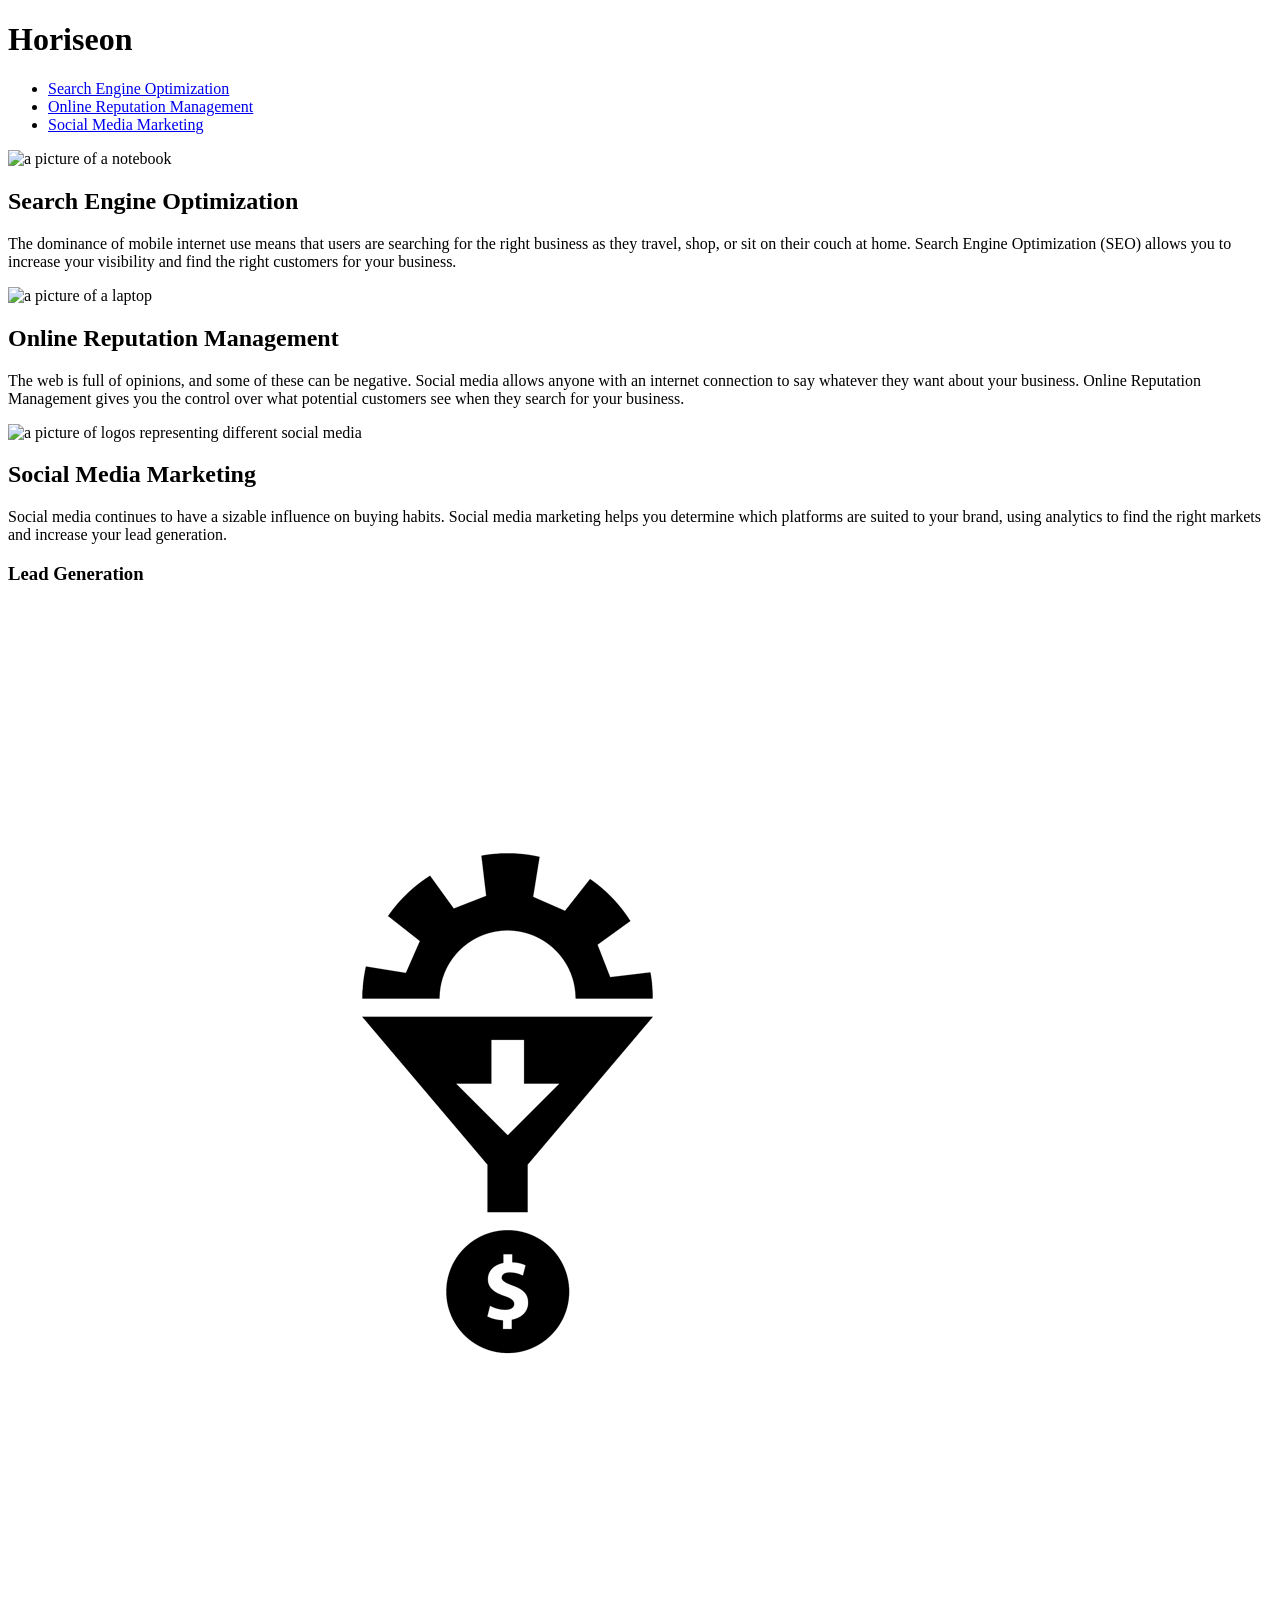
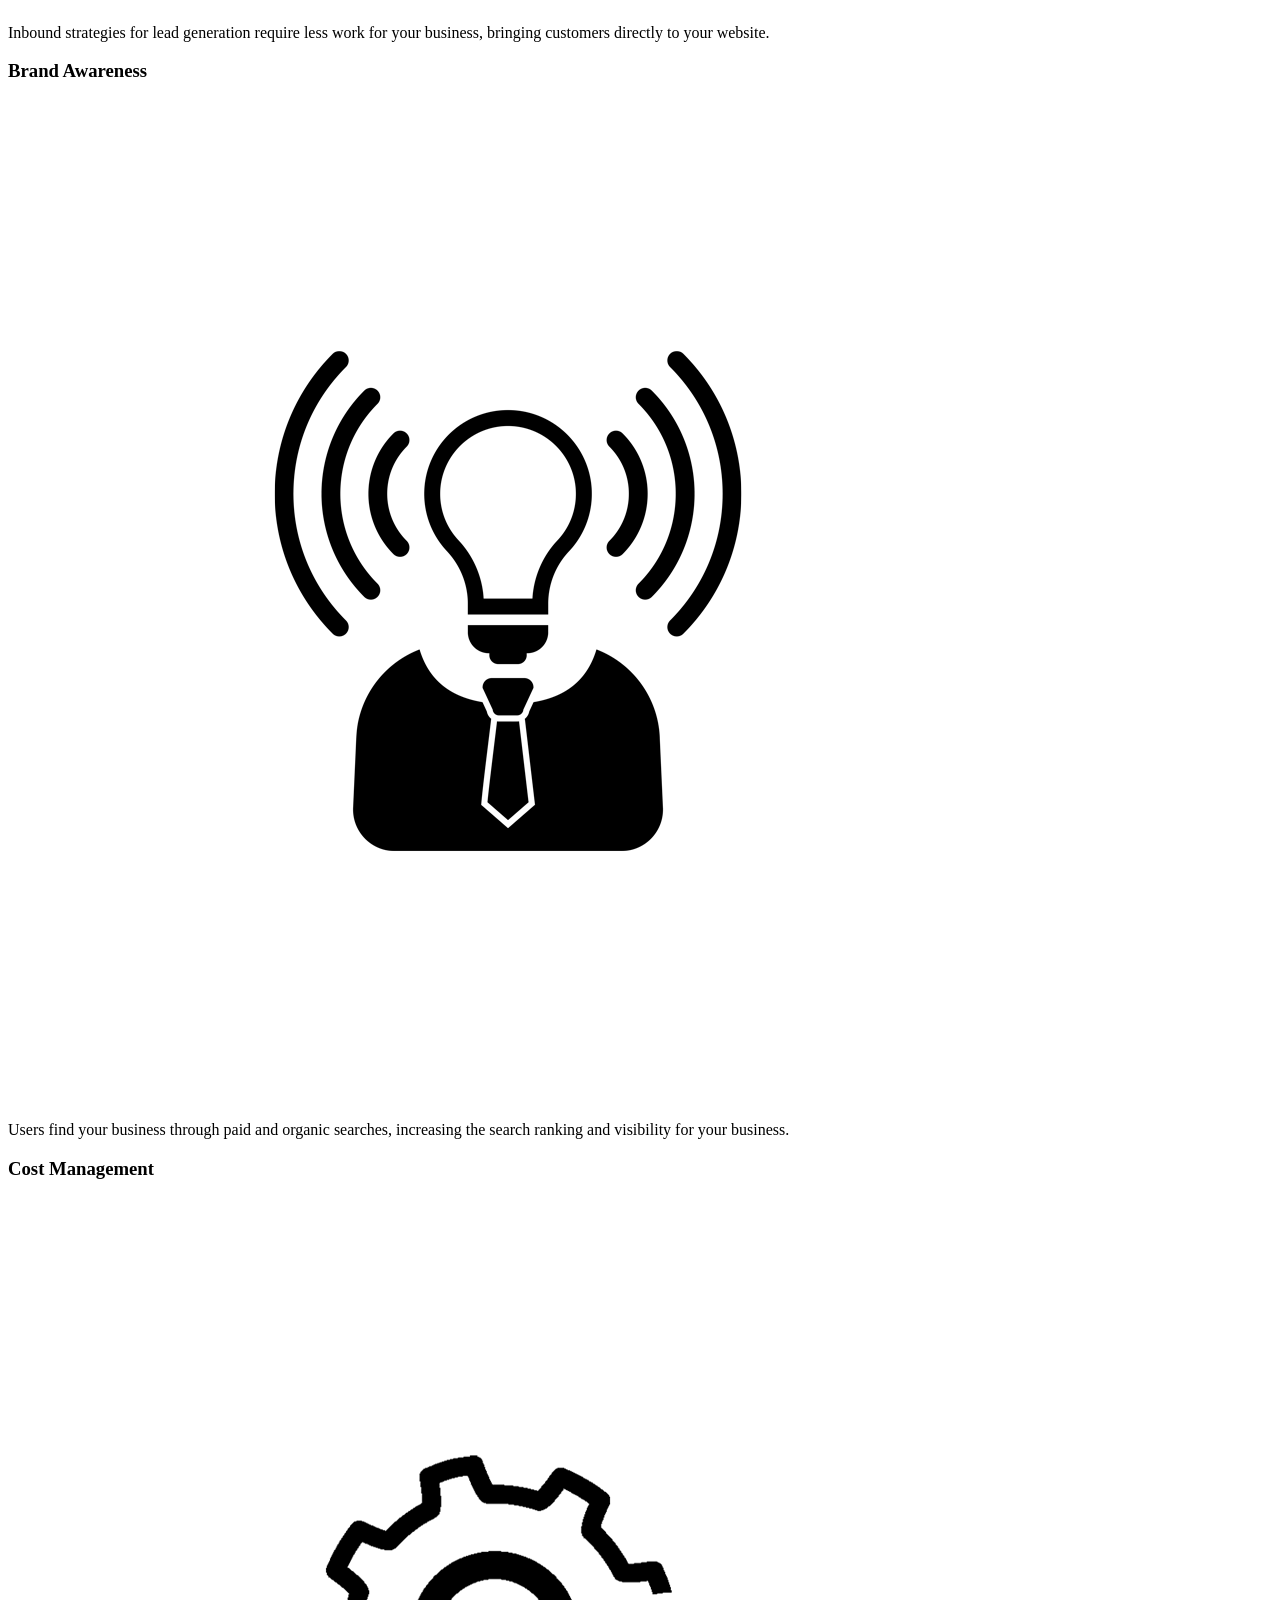
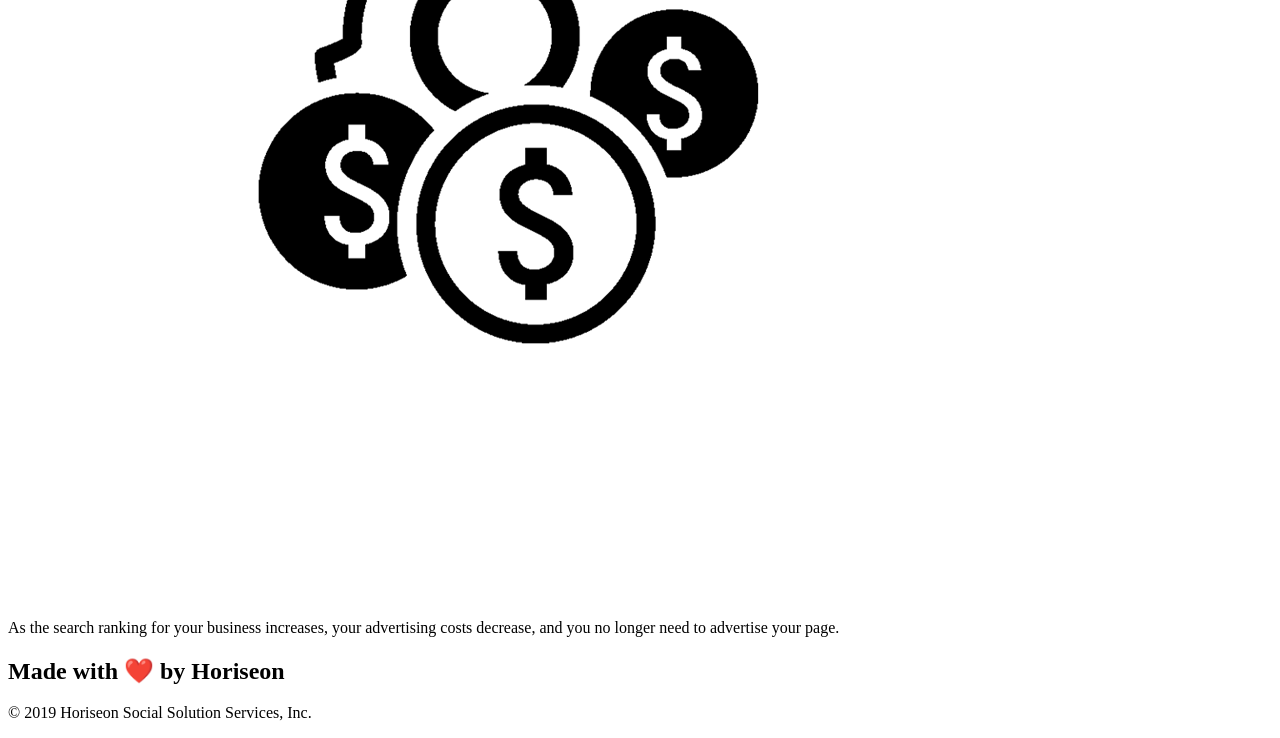
==== Develop/index.html @ c389934e "first commit" ====
<!DOCTYPE html>
<html lang="en-us">

<head>
    <meta charset="UTF-8" />
    <link rel="stylesheet" href="./assets/css/style.css">
    <!-- change tab title-->
    <title>Horiseon</title>
</head>
<!-- add header-->
<header>
    <div class="header">
        <h1>Hori<span class="seo">seo</span>n</h1>
        <div>
            <ul>
                <li>
                    <a href="#search-engine-optimization">Search Engine Optimization</a>
                </li>
                <li>
                    <a href="#online-reputation-management">Online Reputation Management</a>
                </li>
                <li>
                    <a href="#social-media-marketing">Social Media Marketing</a>
                </li>
            </ul>
        </div>
    </div>
</header>
<body>

    <div class="hero"></div>
    <div class="content">
        <div class="search-engine-optimization">
            <!-- add alt attribute-->
            <img src="./assets/images/search-engine-optimization.jpg" alt="a picture of a notebook" class="float-left" />
            <h2>Search Engine Optimization</h2>
            <p>
                The dominance of mobile internet use means that users are searching for the right business as they travel, shop, or sit on their couch at home. Search Engine Optimization (SEO) allows you to increase your visibility and find the right customers for your business.
            </p>
        </div>
        <div id="online-reputation-management" class="online-reputation-management">
            <!--add alt attribute-->
            <img src="./assets/images/online-reputation-management.jpg" alt="a picture of a laptop" class="float-right" />
            <h2>Online Reputation Management</h2>
            <p>
                The web is full of opinions, and some of these can be negative. Social media allows anyone with an internet connection to say whatever they want about your business. Online Reputation Management gives you the control over what potential customers see when they search for your business.
            </p>
        </div>
        <div id="social-media-marketing" class="social-media-marketing">
            <img src="./assets/images/social-media-marketing.jpg" alt="a picture of logos representing different social media" class="float-left" />
            <h2>Social Media Marketing</h2>
            <p>
                Social media continues to have a sizable influence on buying habits. Social media marketing helps you determine which platforms are suited to your brand, using analytics to find the right markets and increase your lead generation.
            </p>
        </div>
    </div>
    <div class="benefits">
        <div class="benefit-lead">
            <h3>Lead Generation</h3>
            <!--add alt attribute-->
            <img src="./assets/images/lead-generation.png" alt=""/>
            <p>
                Inbound strategies for lead generation require less work for your business, bringing customers directly to your website.
            </p>
        </div>
        <div class="benefit-brand">
            <h3>Brand Awareness</h3>
            <!--add alt attribute-->
            <img src="./assets/images/brand-awareness.png" alt=""/>
            <p>
                Users find your business through paid and organic searches, increasing the search ranking and visibility for your business.
            </p>
        </div>
        <div class="benefit-cost">
            <h3>Cost Management</h3>
            <!--add alt attribute, add self closing/-->
            <img src="./assets/images/cost-management.png" alt=""/>
            <p>
                As the search ranking for your business increases, your advertising costs decrease, and you no longer need to advertise your page.
            </p>
        </div>
    </div>
    <div class="footer">
        <h2>Made with ❤️️ by Horiseon</h2>
        <p>
            &copy; 2019 Horiseon Social Solution Services, Inc.
        </p>
    </div>
</body>

</html>
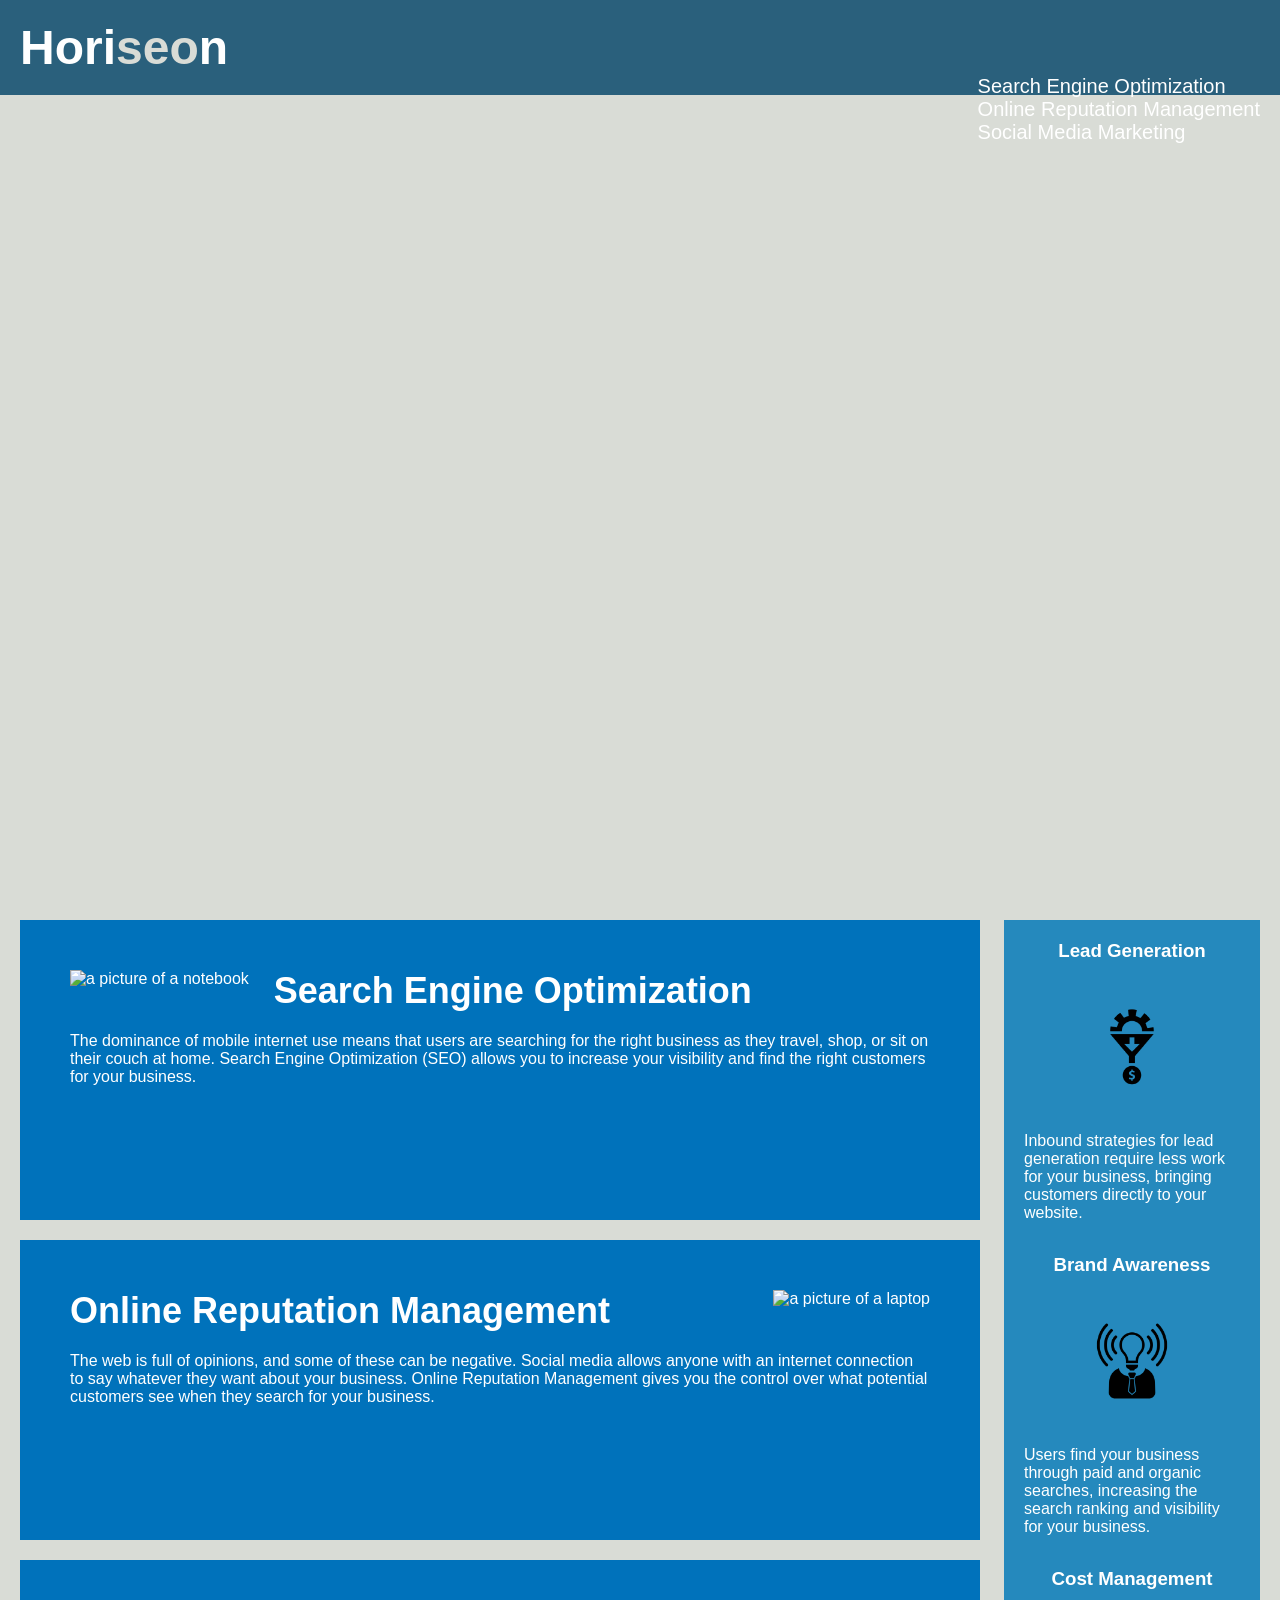
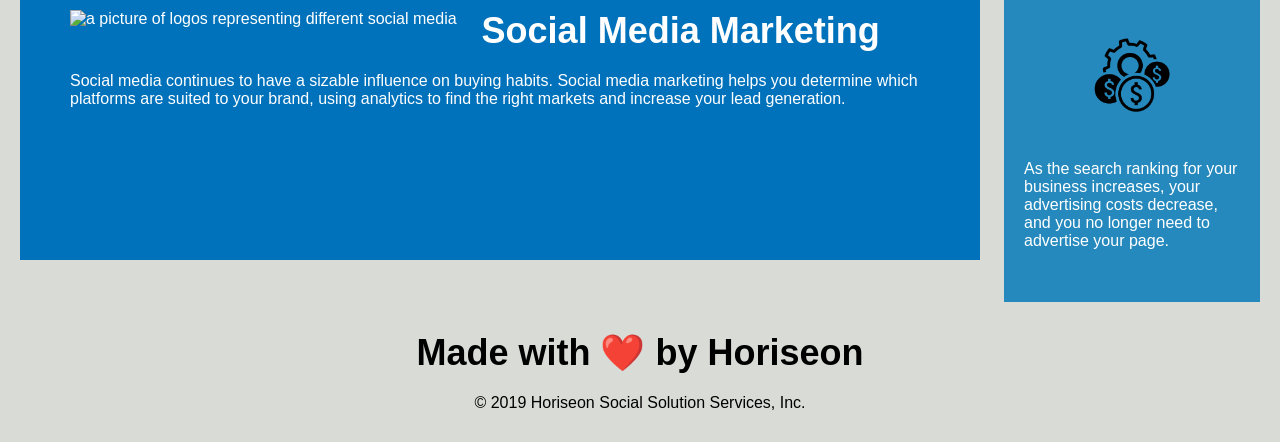
==== commit 9bf60bcd: "css changes" ====
--- a/Develop/index.html
+++ b/Develop/index.html
@@ -7,11 +7,12 @@
     <!-- change tab title-->
     <title>Horiseon</title>
 </head>
-<!-- add header-->
-<header>
-    <div class="header">
-        <h1>Hori<span class="seo">seo</span>n</h1>
-        <div>
+
+<body>
+    <!-- add header-->
+    <header>
+            <h1>Hori<span class="seo">seo</span>n</h1>
+        <nav class="menu">
             <ul>
                 <li>
                     <a href="#search-engine-optimization">Search Engine Optimization</a>
@@ -23,17 +24,18 @@
                     <a href="#social-media-marketing">Social Media Marketing</a>
                 </li>
             </ul>
-        </div>
+        </nav>
+    </header>
+    
+    <div class="hero">
     </div>
-</header>
-<body>
-
-    <div class="hero"></div>
+   
     <div class="content">
-        <div class="search-engine-optimization">
+        <!--add div id to jump to-->
+        <div id="search-engine-optimization" class="search-engine-optimization">
             <!-- add alt attribute-->
             <img src="./assets/images/search-engine-optimization.jpg" alt="a picture of a notebook" class="float-left" />
-            <h2>Search Engine Optimization</h2>
+            <h2 id="search-engine-optimization">Search Engine Optimization</h2>
             <p>
                 The dominance of mobile internet use means that users are searching for the right business as they travel, shop, or sit on their couch at home. Search Engine Optimization (SEO) allows you to increase your visibility and find the right customers for your business.
             </p>
@@ -54,6 +56,7 @@
             </p>
         </div>
     </div>
+
     <div class="benefits">
         <div class="benefit-lead">
             <h3>Lead Generation</h3>
@@ -80,12 +83,13 @@
             </p>
         </div>
     </div>
-    <div class="footer">
+    <!-- change to footer-->
+    <footer>
         <h2>Made with ❤️️ by Horiseon</h2>
         <p>
             &copy; 2019 Horiseon Social Solution Services, Inc.
         </p>
-    </div>
+    </footer>
 </body>
 
 </html>
--- a/Develop/assets/css/style.css
+++ b/Develop/assets/css/style.css
@@ -0,0 +1,228 @@
+* {
+    box-sizing: border-box;
+    padding: 0;
+    margin: 0;
+}
+
+body {
+    background-color: #d9dcd6;
+}
+
+header {
+    padding: 20px;
+    font-family: 'Trebuchet MS', 'Lucida Sans Unicode', 'Lucida Grande', 'Lucida Sans', Arial, sans-serif;
+    background-color: #2a607c;
+    color: #ffffff;
+    font-family: 'Gill Sans', 'Gill Sans MT', Calibri, 'Trebuchet MS', sans-serif;
+    font-size: 20px;
+}
+
+header h1 {
+    display: inline-block;
+    font-size: 48px;
+}
+
+header h1 .seo {
+    color: #d9dcd6;
+}
+
+header nav ul {
+    list-style-type: none;
+    float: right;
+    display:inline-block;
+}
+
+header nav ul li {
+    margin-left: 25px;
+}
+
+a {
+    color: #ffffff;
+    text-decoration: none;
+}
+
+p {
+    font-size: 16px;
+}
+
+.hero {
+    height: 800px;
+    width: 100%;
+    margin-bottom: 25px;
+    background-image: url("../images/digital-marketing-meeting.jpg");
+    background-size: cover;
+    background-position: center;
+}
+
+.float-left {
+    float: left;
+    margin-right: 25px;
+}
+
+.float-right {
+    float: right;
+    margin-left: 25px;
+}
+
+.content {
+    width: 75%;
+    display: inline-block;
+    margin-left: 20px;
+}
+
+.benefits {
+    margin-right: 20px;
+    padding: 20px;
+    clear: both;
+    float: right;
+    width: 20%;
+    height: 100%;
+    font-family: 'Gill Sans', 'Gill Sans MT', Calibri, 'Trebuchet MS', sans-serif;
+    background-color: #2589bd;
+}
+
+.benefit-lead {
+    margin-bottom: 32px;
+    color: #ffffff;
+}
+
+.benefit-brand {
+    margin-bottom: 32px;
+    color: #ffffff;
+}
+
+.benefit-cost {
+    margin-bottom: 32px;
+    color: #ffffff;
+}
+
+h3 {
+    margin-bottom: 10px;
+    text-align: center;
+}
+
+/*.benefit-lead h3 {
+    margin-bottom: 10px;
+    text-align: center;
+}
+
+.benefit-brand h3 {
+    margin-bottom: 10px;
+    text-align: center;
+}
+
+.benefit-cost h3 {
+    margin-bottom: 10px;
+    text-align: center;
+}*/
+
+.benefits img {
+    display: block;
+    margin: 10px auto;
+    max-width: 150px;
+}
+/*
+.benefit-lead img {
+    display: block;
+    margin: 10px auto;
+    max-width: 150px;
+}
+
+.benefit-brand img {
+    display: block;
+    margin: 10px auto;
+    max-width: 150px;
+}
+
+.benefit-cost img {
+    display: block;
+    margin: 10px auto;
+    max-width: 150px;
+}
+*/
+
+.search-engine-optimization, .online-reputation-management, .social-media-marketing{
+    margin-bottom: 20px;
+    padding: 50px;
+    height: 300px;
+    font-family: 'Gill Sans', 'Gill Sans MT', Calibri, 'Trebuchet MS', sans-serif;
+    background-color: #0072bb;
+    color: #ffffff;
+}
+/*
+.search-engine-optimization {
+    margin-bottom: 20px;
+    padding: 50px;
+    height: 300px;
+    font-family: 'Gill Sans', 'Gill Sans MT', Calibri, 'Trebuchet MS', sans-serif;
+    background-color: #0072bb;
+    color: #ffffff;
+}
+
+.online-reputation-management {
+    margin-bottom: 20px;
+    padding: 50px;
+    height: 300px;
+    font-family: 'Gill Sans', 'Gill Sans MT', Calibri, 'Trebuchet MS', sans-serif;
+    background-color: #0072bb;
+    color: #ffffff;
+}
+
+.social-media-marketing {
+    margin-bottom: 20px;
+    padding: 50px;
+    height: 300px;
+    font-family: 'Gill Sans', 'Gill Sans MT', Calibri, 'Trebuchet MS', sans-serif;
+    background-color: #0072bb;
+    color: #ffffff;
+}
+*/
+
+.search-engine-optimization img, .online-reputation-management img, .social-media-marketing img {
+    max-height: 200px;
+}
+
+/*
+.search-engine-optimization img {
+    max-height: 200px;
+}
+
+.online-reputation-management img {
+    max-height: 200px;
+}
+
+.social-media-marketing img {
+    max-height: 200px;
+}
+*/
+
+h2 {
+    margin-bottom: 20px;
+    font-size: 36px;
+}
+/*
+.search-engine-optimization h2 {
+    margin-bottom: 20px;
+    font-size: 36px;
+}
+
+.online-reputation-management h2 {
+    margin-bottom: 20px;
+    font-size: 36px;
+}
+
+.social-media-marketing h2 {
+    margin-bottom: 20px;
+    font-size: 36px;
+}
+*/
+footer {
+    padding: 30px;
+    clear: both;
+    font-family: 'Trebuchet MS', 'Lucida Sans Unicode', 'Lucida Grande', 'Lucida Sans', Arial, sans-serif;
+    text-align: center;
+}
+
+.footer h2 {
+    font-size: 20px;
+}
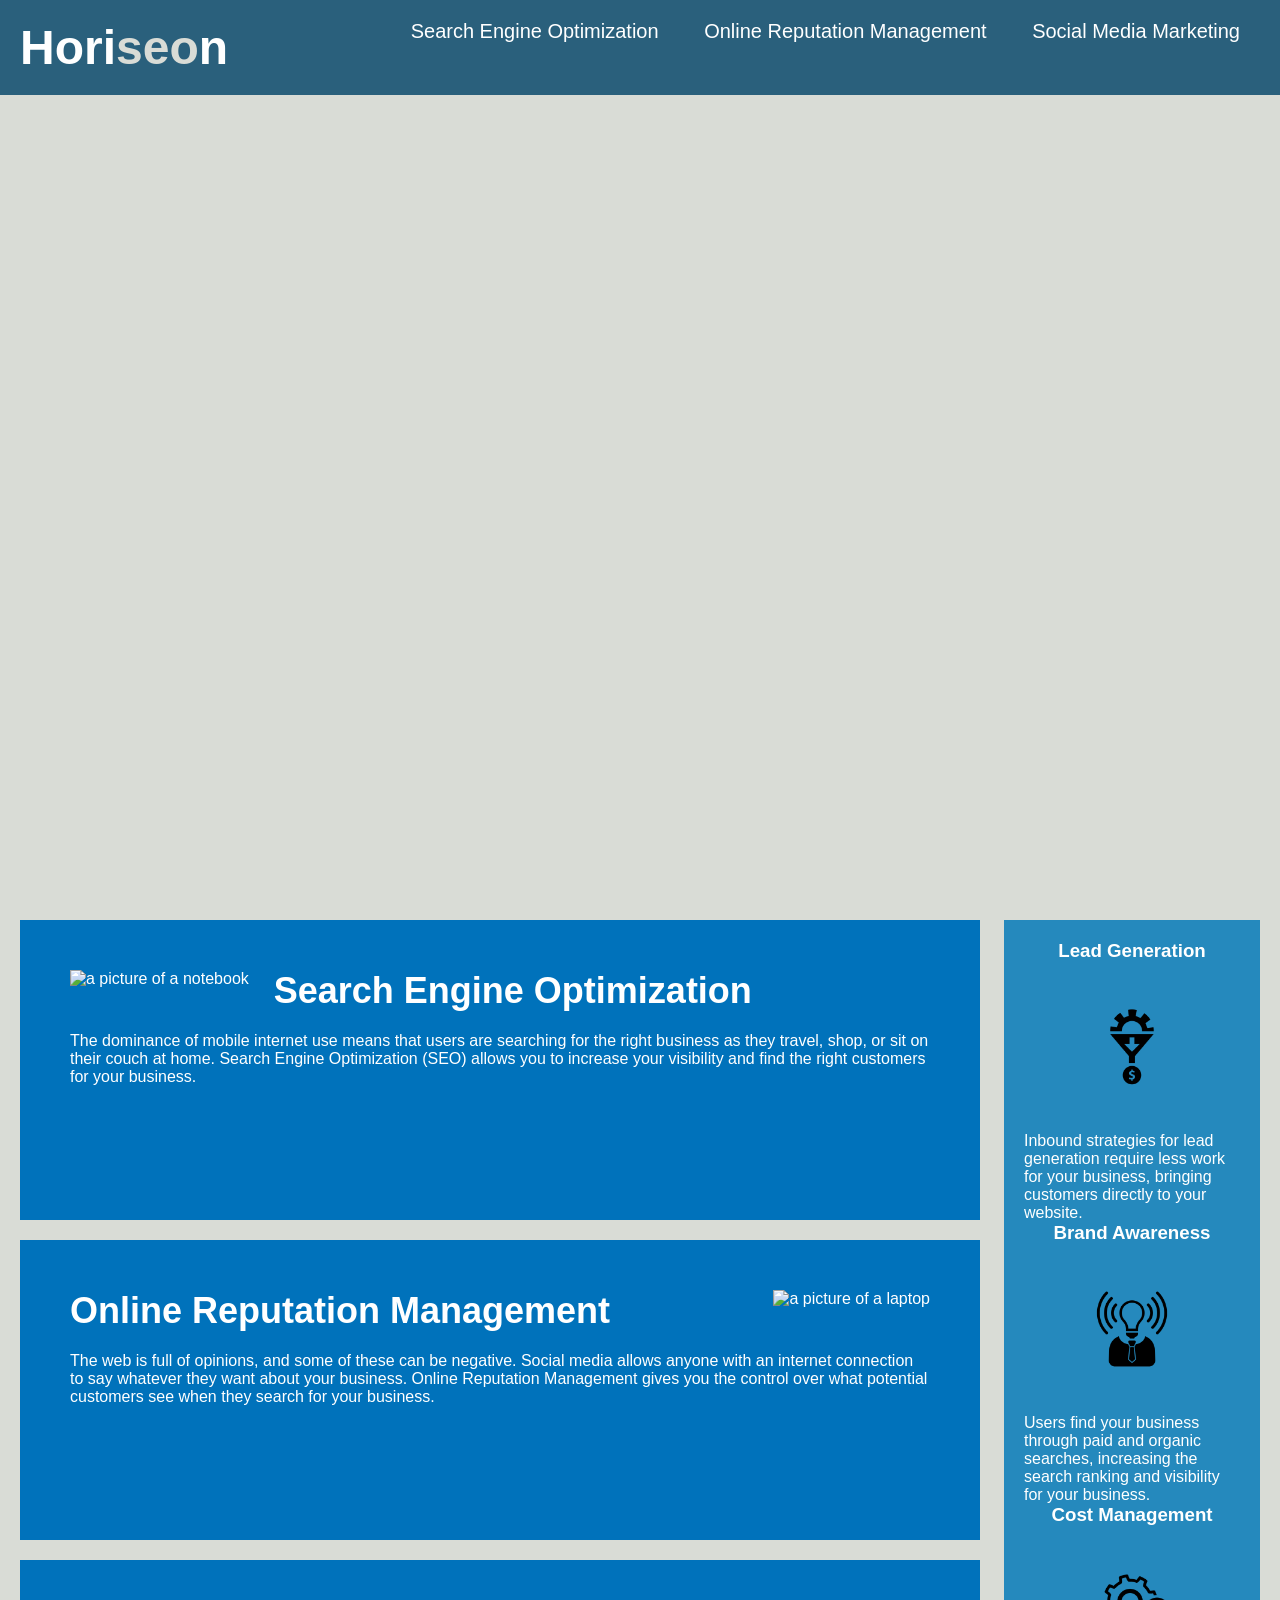
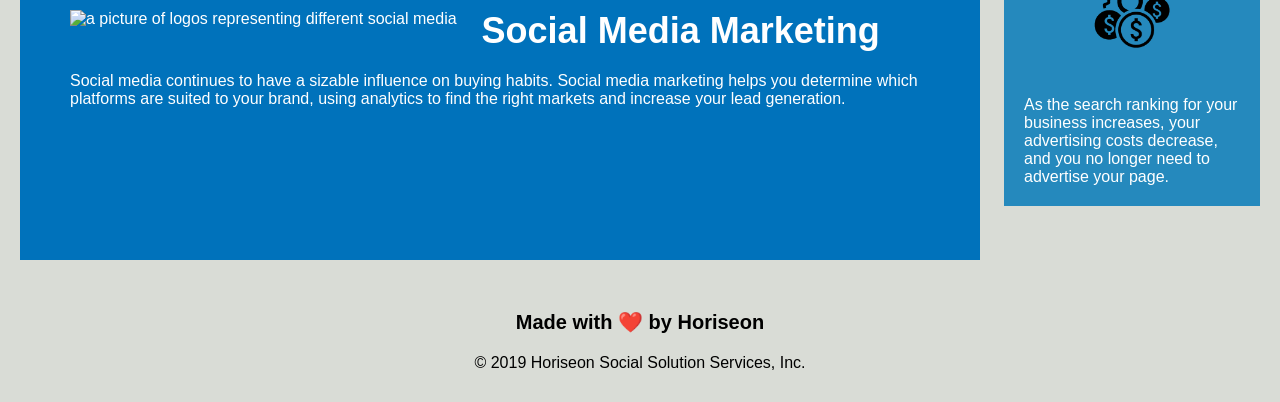
==== commit ebd70c8f: "more css tweaks" ====
--- a/Develop/index.html
+++ b/Develop/index.html
@@ -12,7 +12,7 @@
     <!-- add header-->
     <header>
             <h1>Hori<span class="seo">seo</span>n</h1>
-        <nav class="menu">
+        <nav>
             <ul>
                 <li>
                     <a href="#search-engine-optimization">Search Engine Optimization</a>
--- a/Develop/assets/css/style.css
+++ b/Develop/assets/css/style.css
@@ -18,7 +18,7 @@
 }
 
 header h1 {
-    display: inline-block;
+    display: inline;
     font-size: 48px;
 }
 
@@ -26,16 +26,27 @@
     color: #d9dcd6;
 }
 
+header nav {
+    float: right;
+}
+
+header nav ul li{
+    display: inline;
+}
+
+header nav ul li a {
+    margin: 20px;
+}
+/*
 header nav ul {
     list-style-type: none;
-    float: right;
     display:inline-block;
 }
 
 header nav ul li {
     margin-left: 25px;
 }
-
+*/
 a {
     color: #ffffff;
     text-decoration: none;
@@ -79,8 +90,11 @@
     height: 100%;
     font-family: 'Gill Sans', 'Gill Sans MT', Calibri, 'Trebuchet MS', sans-serif;
     background-color: #2589bd;
-}
-
+    margin-bottom: 32px;
+    color: #ffffff;
+}
+
+/*
 .benefit-lead {
     margin-bottom: 32px;
     color: #ffffff;
@@ -95,6 +109,7 @@
     margin-bottom: 32px;
     color: #ffffff;
 }
+*/
 
 h3 {
     margin-bottom: 10px;
@@ -216,6 +231,7 @@
     font-size: 36px;
 }
 */
+
 footer {
     padding: 30px;
     clear: both;
@@ -223,6 +239,6 @@
     text-align: center;
 }
 
-.footer h2 {
+footer h2 {
     font-size: 20px;
 }
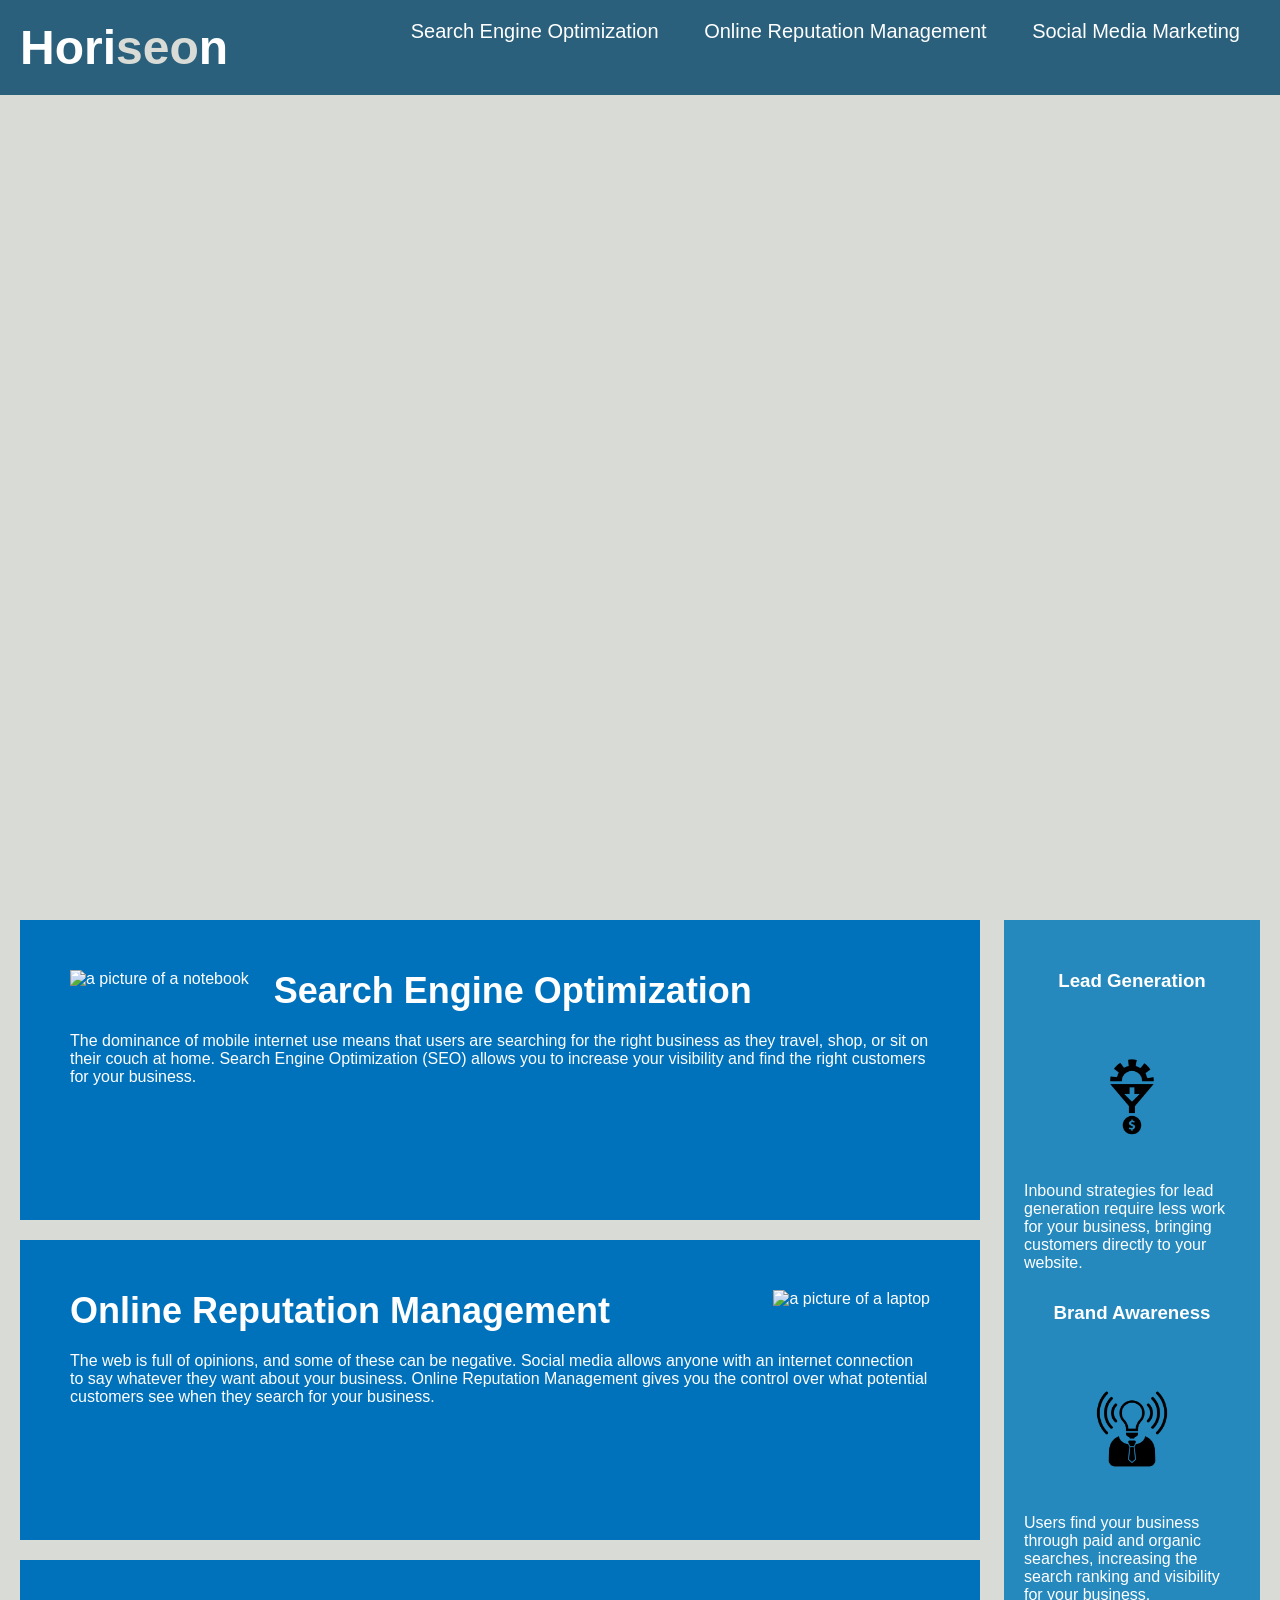
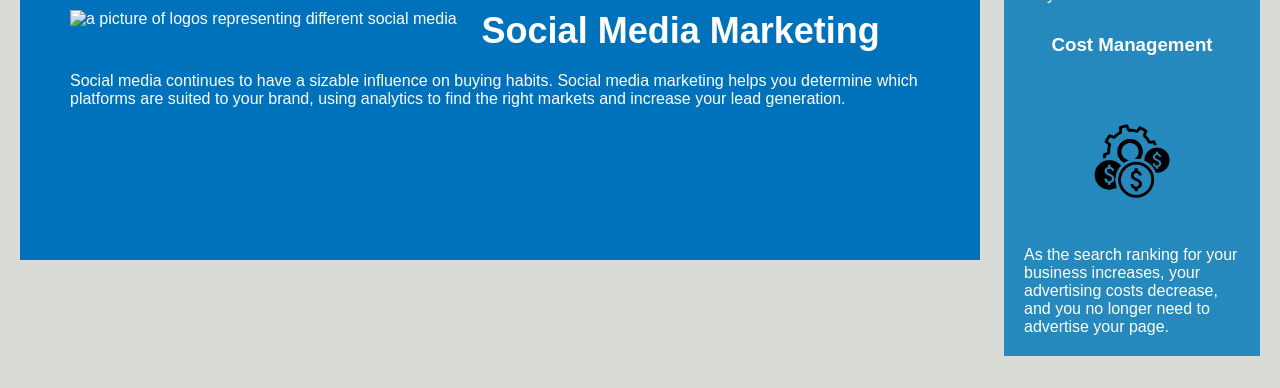
==== commit 9860d575: "most up to date" ====
--- a/Develop/index.html
+++ b/Develop/index.html
@@ -27,10 +27,10 @@
         </nav>
     </header>
     
-    <div class="hero">
-    </div>
+    <section class="hero">
+    </section>
    
-    <div class="content">
+    <section class="content">
         <!--add div id to jump to-->
         <div id="search-engine-optimization" class="search-engine-optimization">
             <!-- add alt attribute-->
@@ -55,9 +55,9 @@
                 Social media continues to have a sizable influence on buying habits. Social media marketing helps you determine which platforms are suited to your brand, using analytics to find the right markets and increase your lead generation.
             </p>
         </div>
-    </div>
+    </section>
 
-    <div class="benefits">
+    <section class="benefits">
         <div class="benefit-lead">
             <h3>Lead Generation</h3>
             <!--add alt attribute-->
@@ -82,14 +82,16 @@
                 As the search ranking for your business increases, your advertising costs decrease, and you no longer need to advertise your page.
             </p>
         </div>
-    </div>
+    </section>
     <!-- change to footer-->
+    <!-- remove footer
     <footer>
         <h2>Made with ❤️️ by Horiseon</h2>
         <p>
             &copy; 2019 Horiseon Social Solution Services, Inc.
         </p>
     </footer>
+    -->
 </body>
 
 </html>
--- a/Develop/assets/css/style.css
+++ b/Develop/assets/css/style.css
@@ -81,6 +81,27 @@
     margin-left: 20px;
 }
 
+.content h2 {
+    margin-bottom: 20px;
+    font-size: 36px;
+}
+/*
+.search-engine-optimization h2 {
+    margin-bottom: 20px;
+    font-size: 36px;
+}
+
+.online-reputation-management h2 {
+    margin-bottom: 20px;
+    font-size: 36px;
+}
+
+.social-media-marketing h2 {
+    margin-bottom: 20px;
+    font-size: 36px;
+}
+*/
+
 .benefits {
     margin-right: 20px;
     padding: 20px;
@@ -111,8 +132,8 @@
 }
 */
 
-h3 {
-    margin-bottom: 10px;
+.benefits h3 {
+    margin: 30px 0px;
     text-align: center;
 }
 
@@ -211,27 +232,8 @@
 }
 */
 
-h2 {
-    margin-bottom: 20px;
-    font-size: 36px;
-}
-/*
-.search-engine-optimization h2 {
-    margin-bottom: 20px;
-    font-size: 36px;
-}
-
-.online-reputation-management h2 {
-    margin-bottom: 20px;
-    font-size: 36px;
-}
-
-.social-media-marketing h2 {
-    margin-bottom: 20px;
-    font-size: 36px;
-}
-*/
-
+
+/*
 footer {
     padding: 30px;
     clear: both;
@@ -242,3 +244,4 @@
 footer h2 {
     font-size: 20px;
 }
+*/
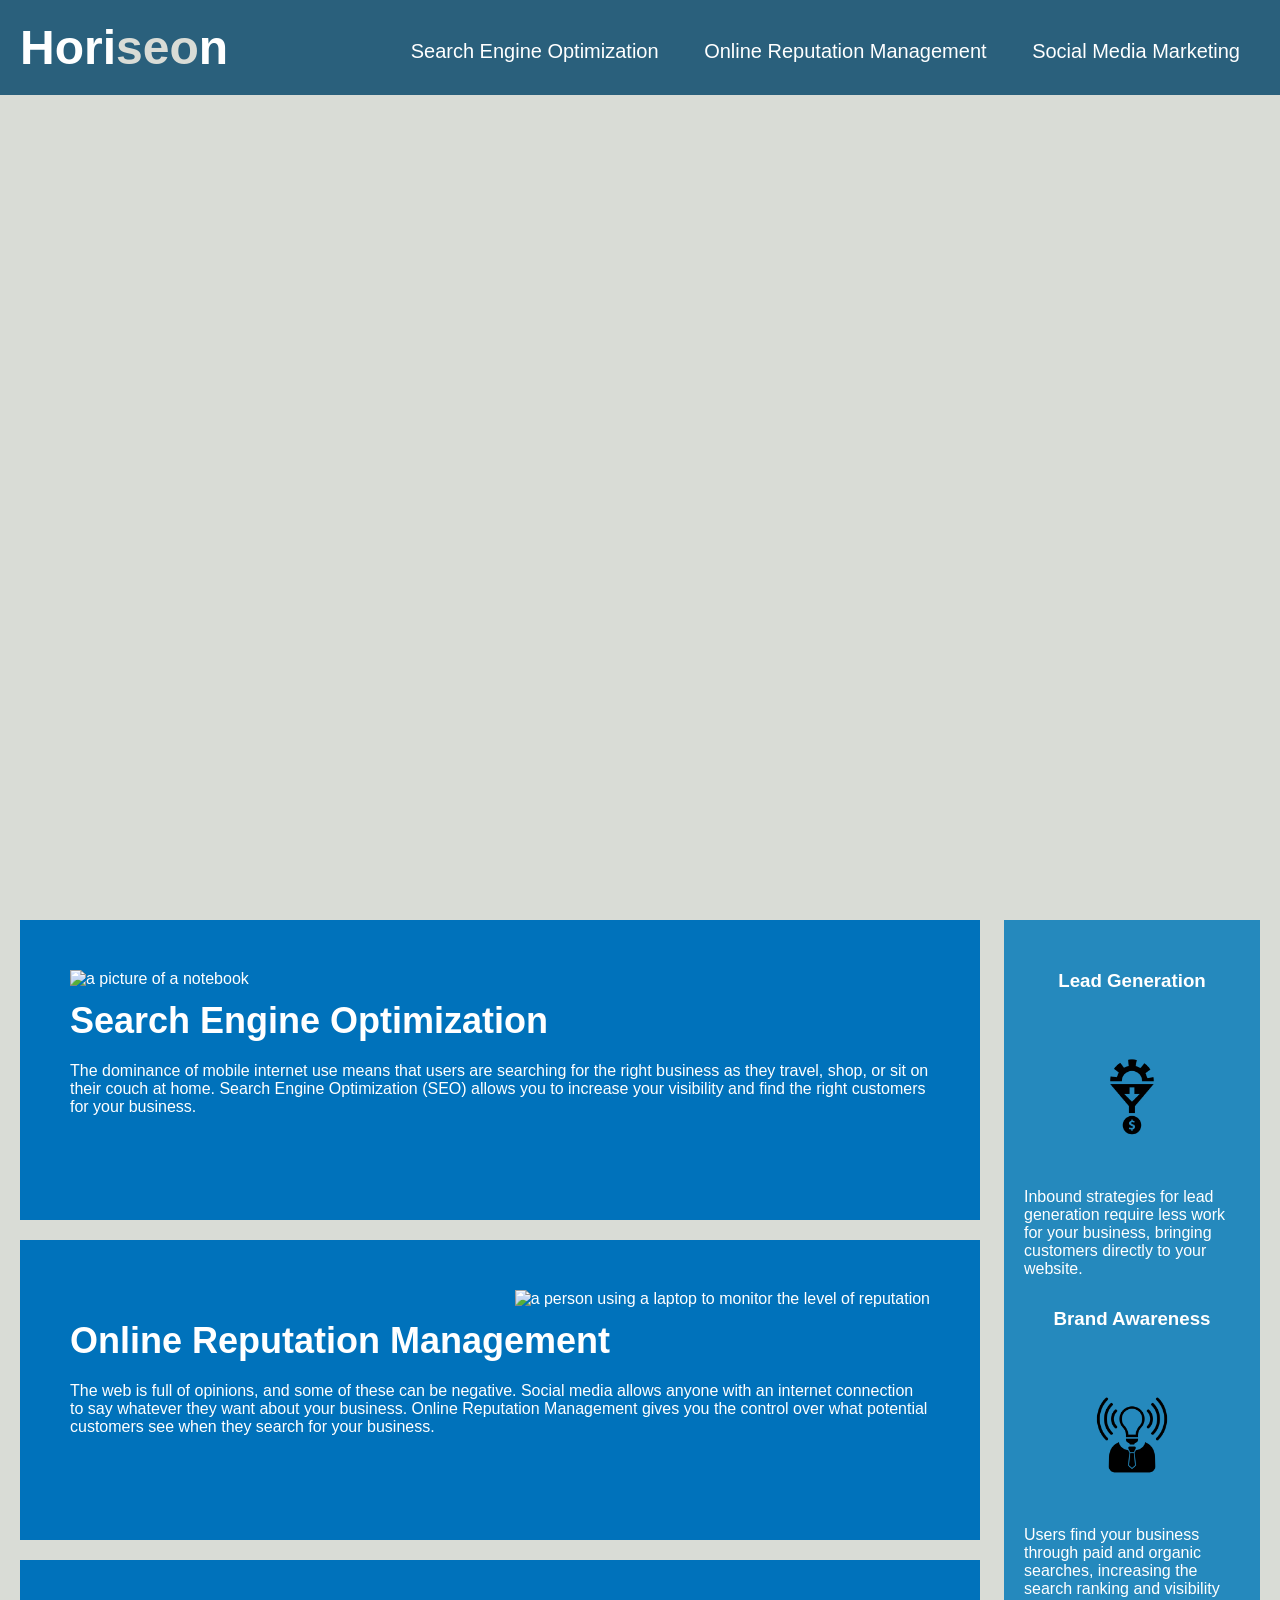
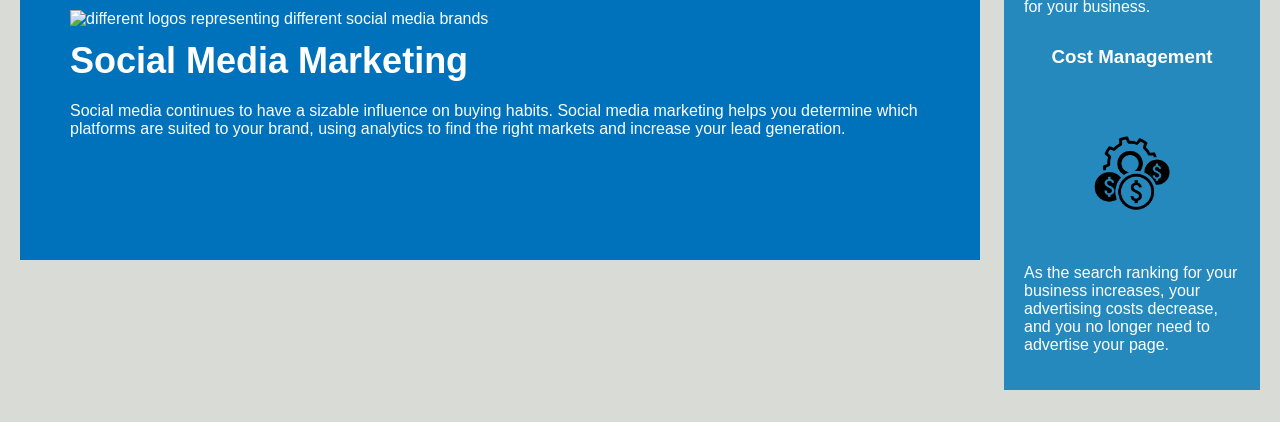
==== commit d629762a: "comments touched up" ====
--- a/Develop/index.html
+++ b/Develop/index.html
@@ -12,6 +12,7 @@
     <!-- add header-->
     <header>
             <h1>Hori<span class="seo">seo</span>n</h1>
+        <!-- add nav-->
         <nav>
             <ul>
                 <li>
@@ -27,29 +28,31 @@
         </nav>
     </header>
     
-    <section class="hero">
-    </section>
+    <!-- change div to section-->
+    <section class="hero"></section>
    
     <section class="content">
         <!--add div id to jump to-->
         <div id="search-engine-optimization" class="search-engine-optimization">
             <!-- add alt attribute-->
             <img src="./assets/images/search-engine-optimization.jpg" alt="a picture of a notebook" class="float-left" />
-            <h2 id="search-engine-optimization">Search Engine Optimization</h2>
+            <!-- remove h2 id-->
+            <h2>Search Engine Optimization</h2>
             <p>
                 The dominance of mobile internet use means that users are searching for the right business as they travel, shop, or sit on their couch at home. Search Engine Optimization (SEO) allows you to increase your visibility and find the right customers for your business.
             </p>
         </div>
         <div id="online-reputation-management" class="online-reputation-management">
             <!--add alt attribute-->
-            <img src="./assets/images/online-reputation-management.jpg" alt="a picture of a laptop" class="float-right" />
+            <img src="./assets/images/online-reputation-management.jpg" alt="a person using a laptop to monitor the level of reputation" class="float-right" />
             <h2>Online Reputation Management</h2>
             <p>
                 The web is full of opinions, and some of these can be negative. Social media allows anyone with an internet connection to say whatever they want about your business. Online Reputation Management gives you the control over what potential customers see when they search for your business.
             </p>
         </div>
         <div id="social-media-marketing" class="social-media-marketing">
-            <img src="./assets/images/social-media-marketing.jpg" alt="a picture of logos representing different social media" class="float-left" />
+            <!-- add alt attribute-->
+            <img src="./assets/images/social-media-marketing.jpg" alt="different logos representing different social media brands" class="float-left" />
             <h2>Social Media Marketing</h2>
             <p>
                 Social media continues to have a sizable influence on buying habits. Social media marketing helps you determine which platforms are suited to your brand, using analytics to find the right markets and increase your lead generation.
@@ -57,6 +60,7 @@
         </div>
     </section>
 
+    <!-- change div to section-->
     <section class="benefits">
         <div class="benefit-lead">
             <h3>Lead Generation</h3>
@@ -83,8 +87,9 @@
             </p>
         </div>
     </section>
+
     <!-- change to footer-->
-    <!-- remove footer
+    <!-- remove footer, does not appear on mockup
     <footer>
         <h2>Made with ❤️️ by Horiseon</h2>
         <p>
--- a/Develop/assets/css/style.css
+++ b/Develop/assets/css/style.css
@@ -1,11 +1,11 @@
 * {
     box-sizing: border-box;
     padding: 0;
-    margin: 0;
 }
 
 body {
     background-color: #d9dcd6;
+    margin: 0;
 }
 
 header {
@@ -37,16 +37,17 @@
 header nav ul li a {
     margin: 20px;
 }
+
 /*
 header nav ul {
     list-style-type: none;
     display:inline-block;
 }
-
 header nav ul li {
     margin-left: 25px;
 }
 */
+
 a {
     color: #ffffff;
     text-decoration: none;
@@ -85,17 +86,16 @@
     margin-bottom: 20px;
     font-size: 36px;
 }
-/*
+
+/* Condensed above
 .search-engine-optimization h2 {
     margin-bottom: 20px;
     font-size: 36px;
 }
-
 .online-reputation-management h2 {
     margin-bottom: 20px;
     font-size: 36px;
 }
-
 .social-media-marketing h2 {
     margin-bottom: 20px;
     font-size: 36px;
@@ -115,17 +115,15 @@
     color: #ffffff;
 }
 
-/*
+/* Condensed into above
 .benefit-lead {
     margin-bottom: 32px;
     color: #ffffff;
 }
-
 .benefit-brand {
     margin-bottom: 32px;
     color: #ffffff;
 }
-
 .benefit-cost {
     margin-bottom: 32px;
     color: #ffffff;
@@ -137,16 +135,15 @@
     text-align: center;
 }
 
-/*.benefit-lead h3 {
+/* condensed into above
+.benefit-lead h3 {
     margin-bottom: 10px;
     text-align: center;
 }
-
 .benefit-brand h3 {
     margin-bottom: 10px;
     text-align: center;
 }
-
 .benefit-cost h3 {
     margin-bottom: 10px;
     text-align: center;
@@ -157,19 +154,17 @@
     margin: 10px auto;
     max-width: 150px;
 }
-/*
+/*condensed into above
 .benefit-lead img {
     display: block;
     margin: 10px auto;
     max-width: 150px;
 }
-
 .benefit-brand img {
     display: block;
     margin: 10px auto;
     max-width: 150px;
 }
-
 .benefit-cost img {
     display: block;
     margin: 10px auto;
@@ -185,7 +180,8 @@
     background-color: #0072bb;
     color: #ffffff;
 }
-/*
+
+/* condensed into above
 .search-engine-optimization {
     margin-bottom: 20px;
     padding: 50px;
@@ -194,7 +190,6 @@
     background-color: #0072bb;
     color: #ffffff;
 }
-
 .online-reputation-management {
     margin-bottom: 20px;
     padding: 50px;
@@ -203,7 +198,6 @@
     background-color: #0072bb;
     color: #ffffff;
 }
-
 .social-media-marketing {
     margin-bottom: 20px;
     padding: 50px;
@@ -218,29 +212,26 @@
     max-height: 200px;
 }
 
-/*
+/* condensed into above
 .search-engine-optimization img {
     max-height: 200px;
 }
-
 .online-reputation-management img {
     max-height: 200px;
 }
-
 .social-media-marketing img {
     max-height: 200px;
 }
 */
 
 
-/*
+/* removed because no footer appears on mockup
 footer {
     padding: 30px;
     clear: both;
     font-family: 'Trebuchet MS', 'Lucida Sans Unicode', 'Lucida Grande', 'Lucida Sans', Arial, sans-serif;
     text-align: center;
 }
-
 footer h2 {
     font-size: 20px;
 }
